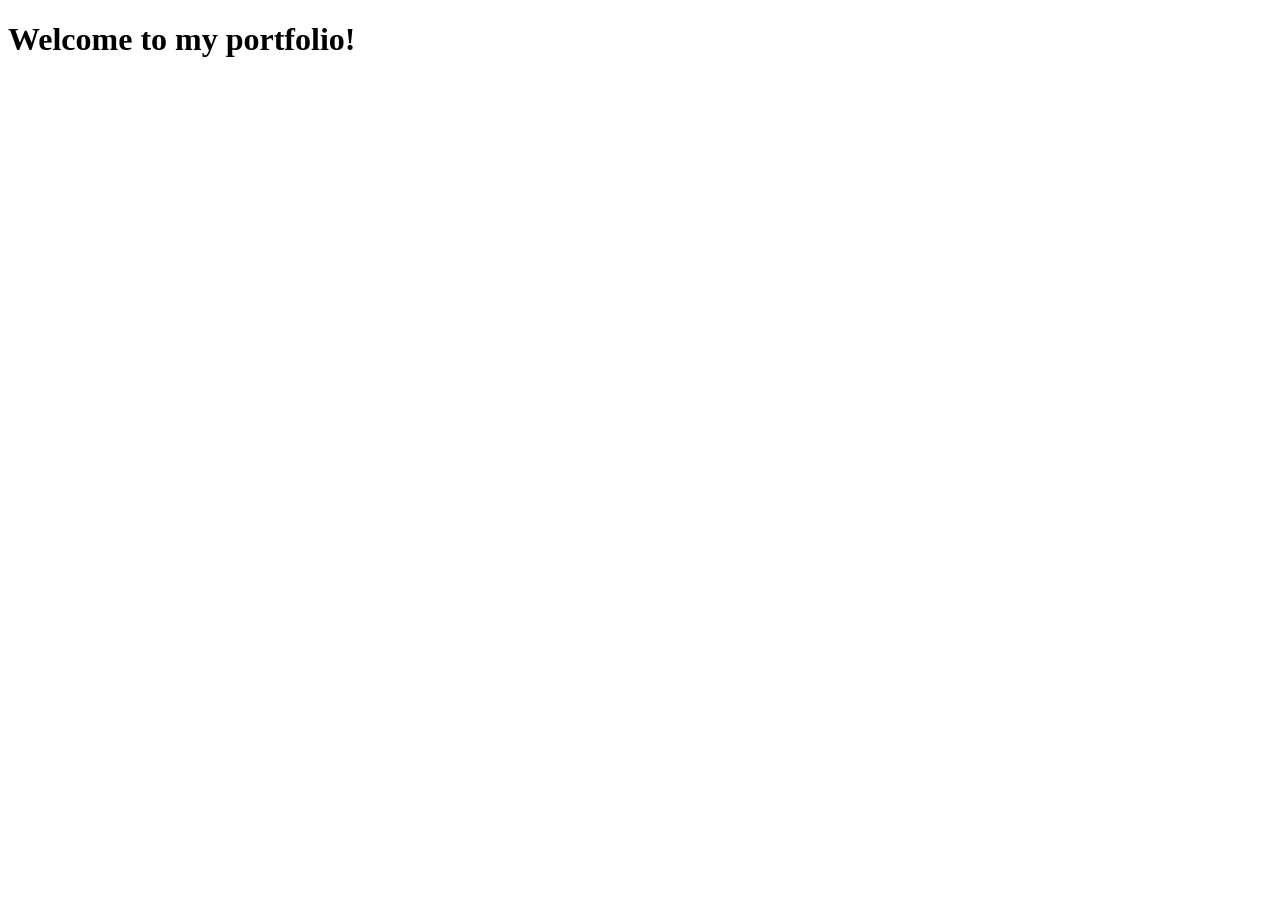
==== main/index.html @ 17843f48 "Create index.html" ====
<!DOCTYPE html>
<html lang="en">
<head>
	<meta charset="UTF-8">
	<meta name="viewport" content="width=device-width, initial-scale=1.0">
	<title>anthony.dev</title>
	<link rel="stylesheet" href="style.css">
</head>
<body>
	<h1>Welcome to my portfolio!<h1>
	
	<script src="index.js"></script>
</body>
<html>
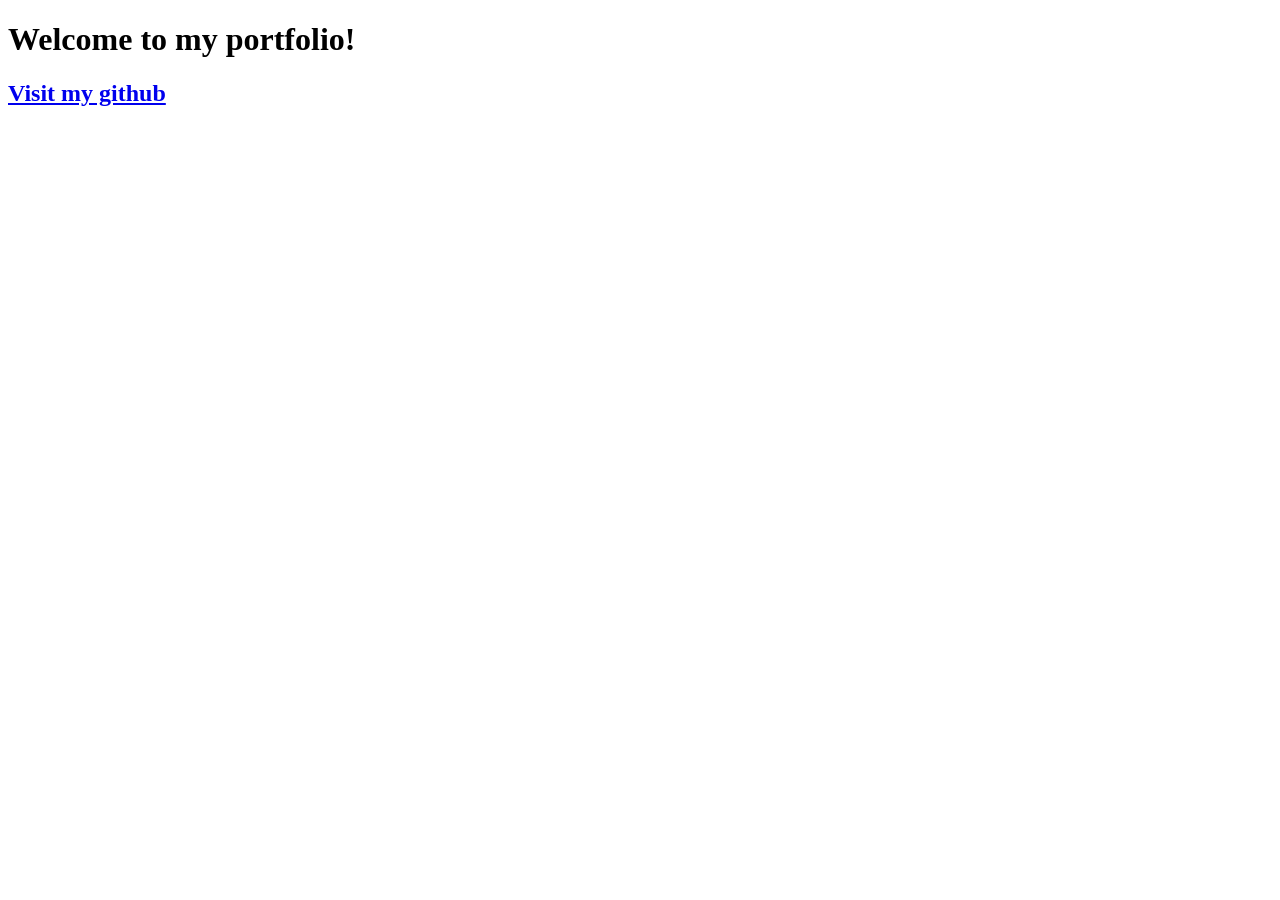
==== commit 80a11ea6: "Add link to GitHub in index.html" ====
--- a/main/index.html
+++ b/main/index.html
@@ -8,7 +8,8 @@
 </head>
 <body>
 	<h1>Welcome to my portfolio!<h1>
-	
+	<h2><a href="https://google.com">Visit my github</a></h2>
+
 	<script src="index.js"></script>
 </body>
 <html>
--- a/main/style.css
+++ b/main/style.css
@@ -0,0 +1,4 @@
+body {
+    body { background-color: lightblue; }
+    p { color: navy; }
+{
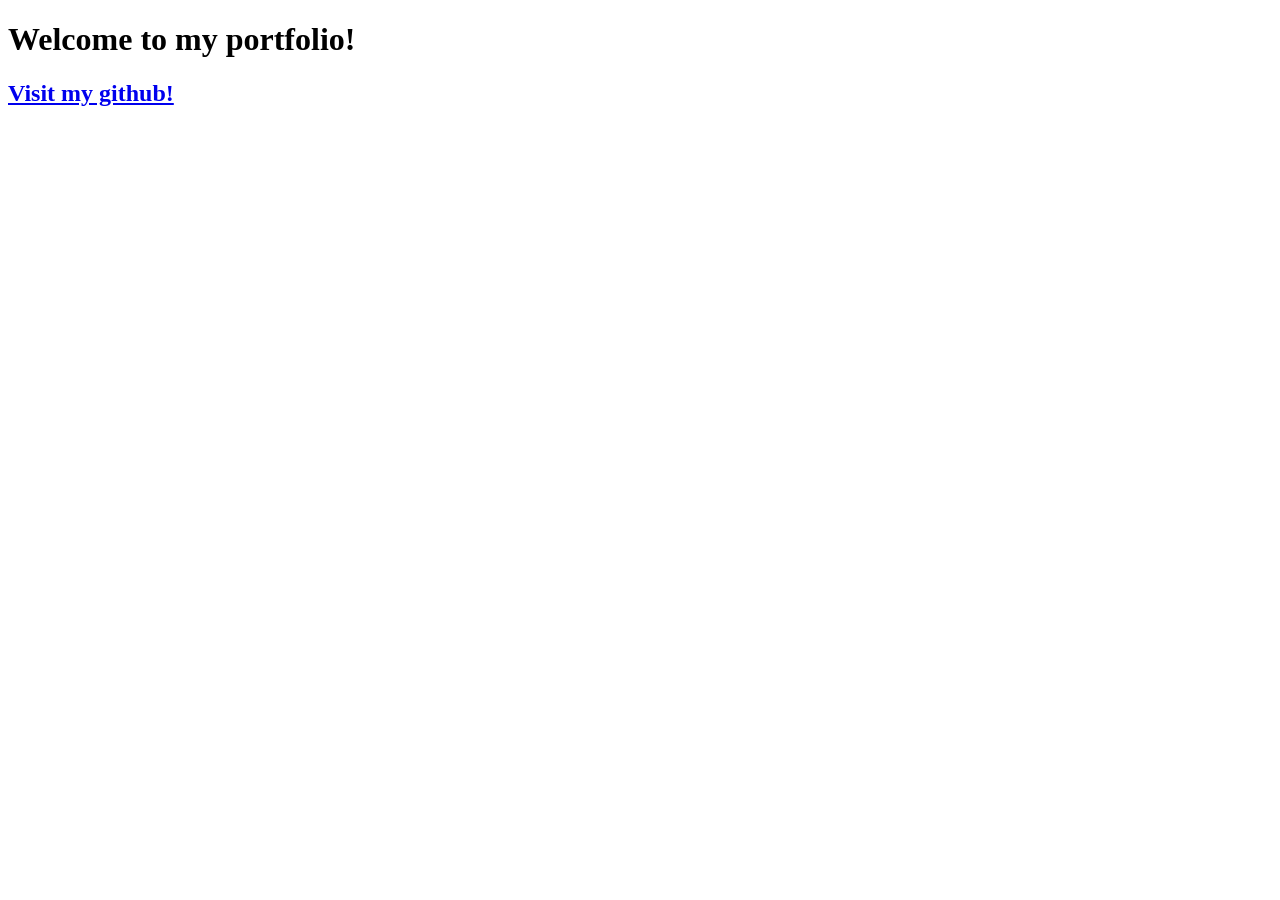
==== commit a1ad742e: "Update index.html" ====
--- a/main/index.html
+++ b/main/index.html
@@ -8,8 +8,11 @@
 </head>
 <body>
 	<h1>Welcome to my portfolio!<h1>
-	<h2><a href="https://google.com">Visit my github</a></h2>
+	<h2>
+	<a href="https://github.com/Lemonsandlimez">Visit my github!</a>
+	</h2>
 
+		
 	<script src="index.js"></script>
 </body>
 <html>
